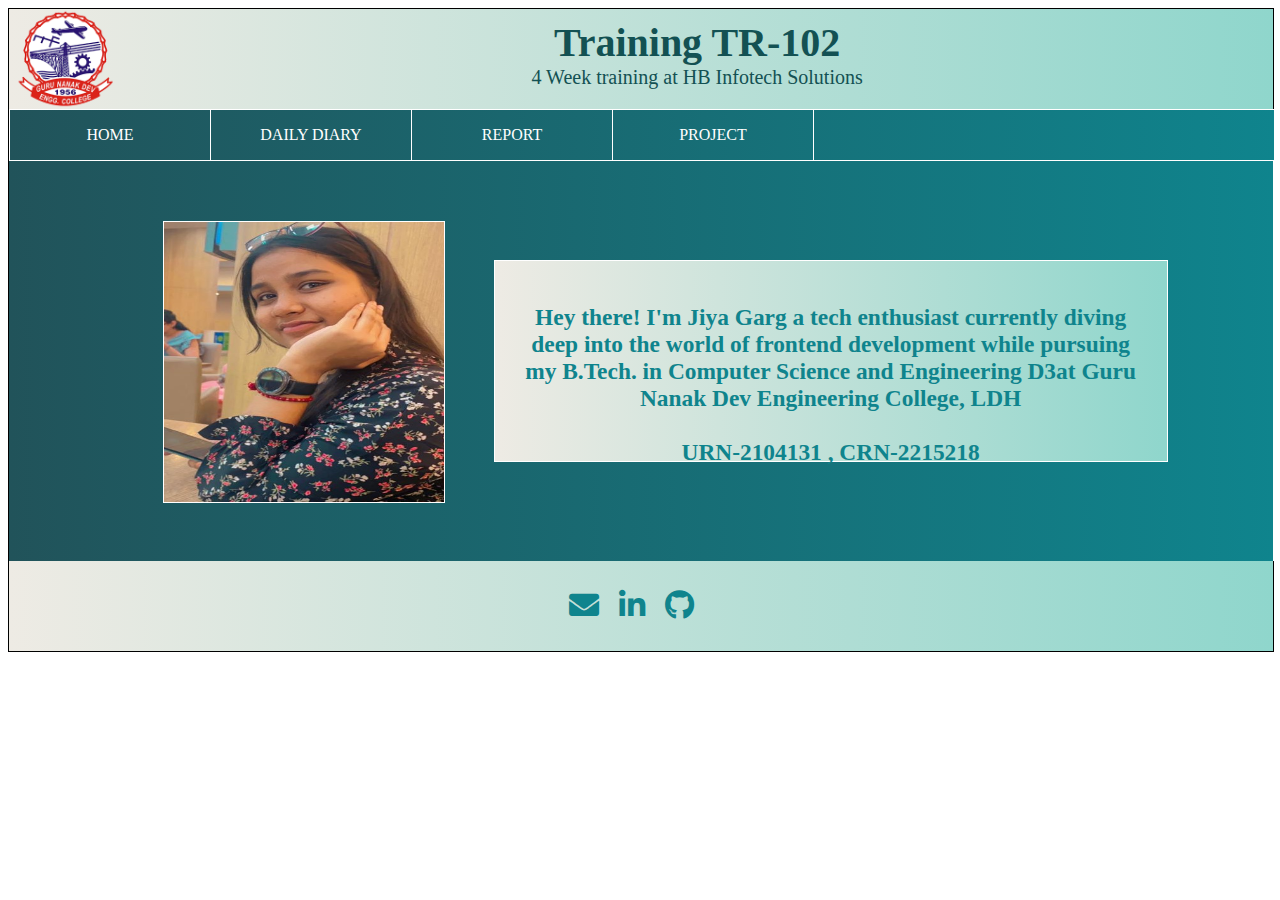
==== index.html @ a58feadd "Add files via upload" ====
<!DOCTYPE html>
<html lang="en">
<head>
    <meta charset="UTF-8">
    <meta name="viewport" content="width=device-width, initial-scale=1.0">
	<link rel="stylesheet" href="https://cdnjs.cloudflare.com/ajax/libs/font-awesome/5.15.3/css/all.min.css"/>
	<link rel="stylesheet" href="style.css">
    <title>daily diary</title>
</head>
<body>
	<div class="container">
		<div class="header">
			<div><img src="gndecLogo.png"></div>
			<div class="info">
				 <h1>Training TR-102</h1>
				 <h3>4 Week training at HB Infotech Solutions</h3>
			</div>
			<div></div>
		</div>
		<div class="nav">
			<div class="subnav"><a href="index.html">HOME</a></div>
			<div class="subnav"><a href="daily.php">DAILY DIARY</a></div>
			<div class="subnav"><a href="#">REPORT</a></div>
			<div class="subnav"><a href="#">PROJECT</a></div>
		</div>
		<div class="content">
				<div class="image"><img src="jiyagarg.jpg"></div>
				<div class="text">
				<p><h3>Hey there! I'm Jiya Garg a tech enthusiast currently diving deep
				into the world of frontend development while pursuing my B.Tech.
				in Computer Science and Engineering D3at 
				Guru Nanak Dev Engineering College, LDH <br><br>URN-2104131 , CRN-2215218</h3></p>
				</div>
		</div>
		<div class="footer">
			 <div class="icons">
				 <a href="mailto:jiyagarg200@gmail.com" class="icon email"><i class="fas fa-envelope "></i>
			 </div>
			 <div class="icons">
				 <a href="https://www.linkedin.com/in/jiya-garg-11aug/" class="icon linkedin"><i class="fab fa-linkedin-in"></i></a>
			 </div>
			 <div class="icons">
				 <a href="https://github.com/jiyagarg2003/" class="icon github"><i class="fab fa-github"></i></a>
			<div>
		</div> 
	</div>
</body>
</html>
---- style.css ----
<style>
		.body 
		{
            font-family: 'Segoe UI', Tahoma, Geneva, Verdana, sans-serif;
            margin:0px;
            padding:0px;
        }
        .container
		{
			height:auto;
			width:100%;
			text-align:center;
			border: 1px solid black;
		}
		.header{
			height:100px;
			width:100%;
			display:flex;
			justify-content:space-between;
			color:#135153;
			background: linear-gradient(to left, #8fd6cc, #eeebe4);
			font-weight:400;
		}
		.header h1{
			margin:0px;
			padding-top:10px;
			font-size:40px;
		}
		.header h3{
			margin-top:0px;
			font-weight:400;
			font-size:20px;
		}
		.header img{
			height:100px;
		}
		.nav{
			height:50px;
			width:100%;
			background: linear-gradient(to right, #21535a, #0f848d);
            color: #fff;
			line-height:50px;
			display:flex;
			justify-content:start;
			border:1px solid white;
		}
		.footer{
			height:90px;
			width:100%;
			background: linear-gradient(to left, #8fd6cc, #eeebe4);
			font-size:30px;
			display:flex;
			justify-content:center;
			align-items:center;
		}
		.subnav{
			height:50px;
			width:200px;
			border-right:1px solid white;
			line-height:50px;
		}
		.subnav a {
			text-decoration:none;
			color:white;
		}
		.footer a {
			text-decoration:none;
			color:#0f848d;
		}
		.content button a:hover ,.content a
		{
			text-decoration:none;
			color:black;
		}
		.content{
			height:400px;
			width:100%;
			border-right:1px solid white;
			background: linear-gradient(to right, #21535a, #0f848d);
			display:flex;
			flex-wrap:wrap;
			flex-direction: row;
			align-items:center;
			justify-content:center;
		}
		.image {
			height:70%;
			width:30%;
		}
		.image img {
			height:280px;
			width:280px;
			margin:auto;
			border:1px solid white;
		}
		.text{
			height:40%;
			width:50%;
			color: #0f848d;
			border:1px solid white;
			background: linear-gradient(to left, #8fd6cc, #eeebe4);
			padding:20px;
			font-size:20px;
		}
		 .subnav:hover {
            transform: translateY(-5px);
			 background-color:#208c90;
			box-shadow: 0 12px 20px rgba(0, 0, 0, 0.2);
        }
		.icon.linkedin:hover {
		  color: #0077B5; 
		  font-size:35px;
		}

		.icon.email:hover {
		  color: #ea4335; 
		  font-size:35px;
		}

		.icon.github:hover {
		  color: grey; 
		  font-size:35px;
		}
		.icons{
			padding-right:20px;
		}
		@media screen and (max-width:970px)and (min-width:450px)
		{
            .header, .info, .nav, .subnav, .content, .footer, .text
			{
				height:auto;
			}
			.image{
			height:250px;
			width:80%;
			align:center;
			transform:skew(0deg);
			margin-bottom:10px;
			margin-top:10px;
			}
			.image img{
			height:250px;
			width:auto;
			align:center;
			transform:skew(0deg);
			}
			.text{
				margin-bottom:10px;
				transform:skew(0deg);
			}
			.footer{
				padding-bottom:20px;
			}
        }
		@media screen and (max-width:940px)and (min-width:440px)
		{
			.image img{
			height:250px;
			width:300px;
			align:center;
			transform:skew(0deg);
			}
		}
		@media screen and (max-width:450px)
		{
			.header, .info
			{
				height:auto;
				flex-wrap:wrap;
				flex-direction:column;
			}
			.footer
			{
				height:auto;
				padding-top:10px;
				flex-direction:row;
			}

            .nav, .subnav
			{
				height:auto;
				flex-wrap:wrap;
				flex-direction:column;
				border-bottom:1px solid white;
				border-right:0px;
				justify-content:center;
				align-items:center;
				margin:0px;
				padding:0px;
				width:100%;
			}
			.content{
				padding-top:20px;
				height:auto;
				flex-wrap:wrap;
				flex-direction:column;
				border-right:0px;
				justify-content:center;
				align-items:center;
				padding-bottom:20px;
			}
			.header{
				padding-top:10px;
			}
			.footer{
				padding-bottom:20px;
			}
			.image{
			height:auto;
			width:80%;
			align:center;
			transform:skew(0deg);
			}
			.image:hover{
				transform: translateY(-5px);
			}
			.image img{
			height:auto;
			width:80%;
			align:center;
			transform:skew(0deg);
			}
			.text{
				margin-top:20px;
				transform:skew(0deg);
			}
        }
</style>
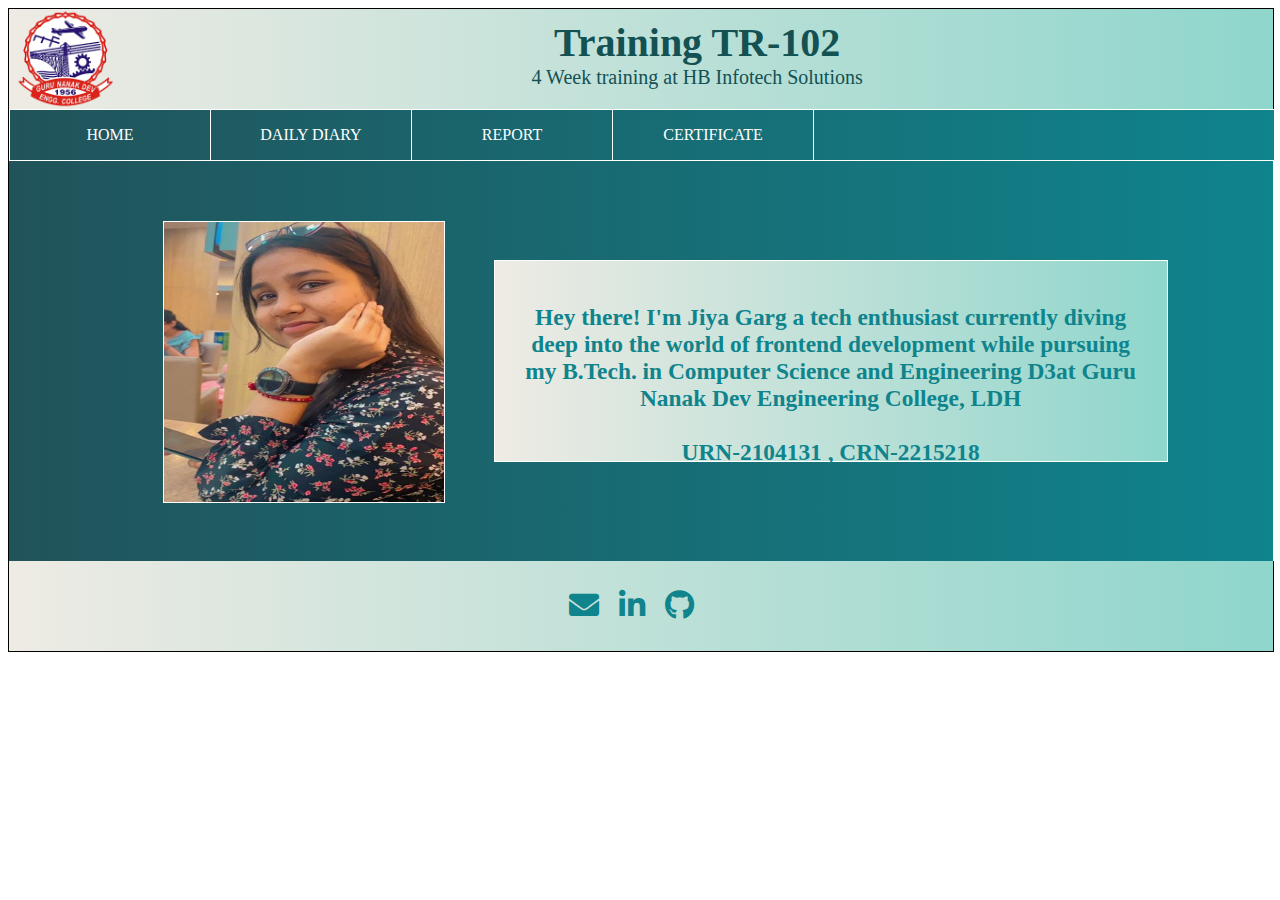
==== commit ac4fb4be: "Update index.html" ====
--- a/index.html
+++ b/index.html
@@ -19,9 +19,9 @@
 		</div>
 		<div class="nav">
 			<div class="subnav"><a href="index.html">HOME</a></div>
-			<div class="subnav"><a href="daily.php">DAILY DIARY</a></div>
+			<div class="subnav"><a href="daily.html">DAILY DIARY</a></div>
 			<div class="subnav"><a href="#">REPORT</a></div>
-			<div class="subnav"><a href="#">PROJECT</a></div>
+			<div class="subnav"><a href="https://jiyagarg2003.github.io/training-tr102/certificate.pdf">CERTIFICATE</a></div>
 		</div>
 		<div class="content">
 				<div class="image"><img src="jiyagarg.jpg"></div>
@@ -45,4 +45,4 @@
 		</div> 
 	</div>
 </body>
-</html>+</html>
